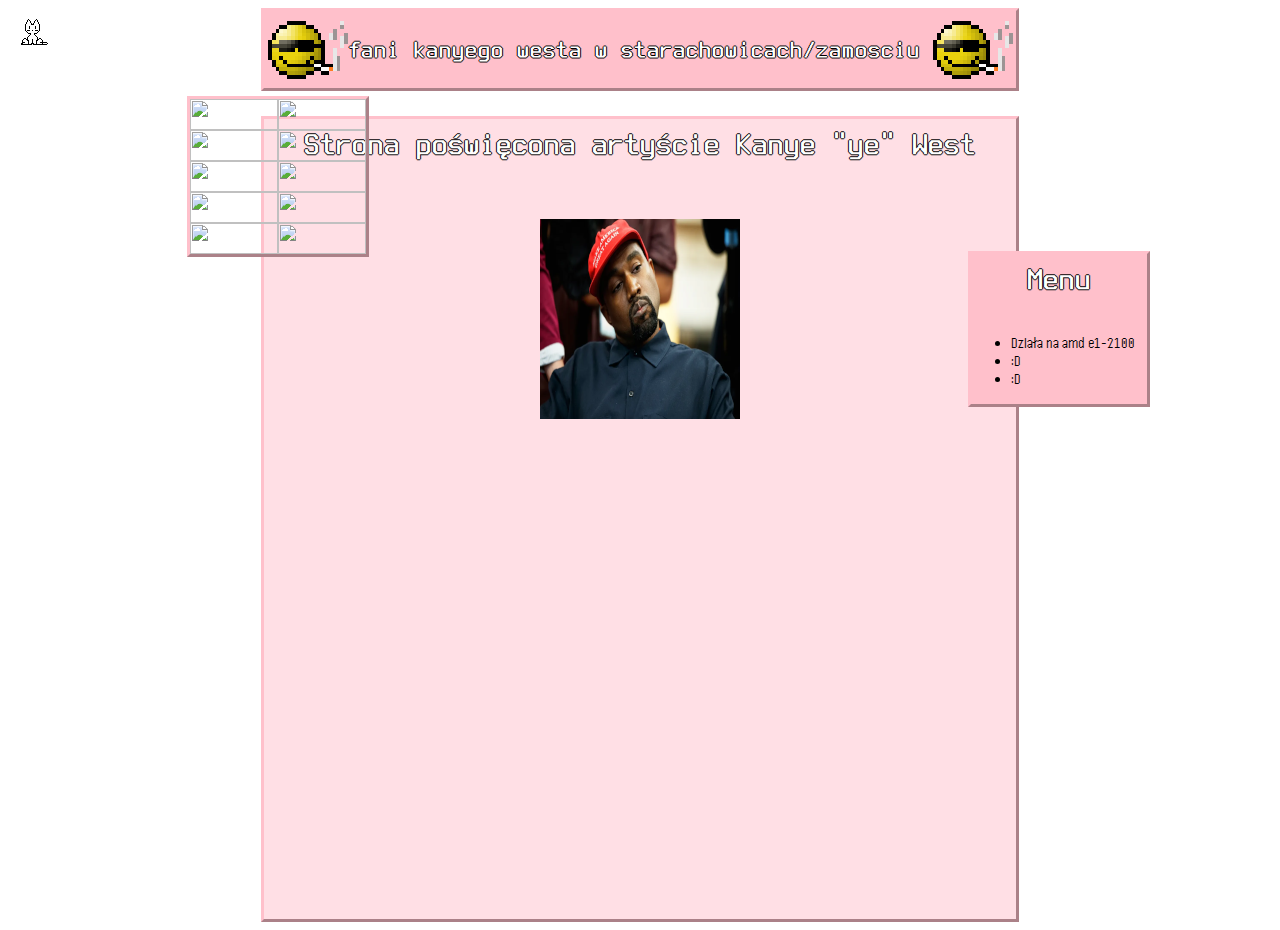
==== index.html @ 468975e9 "Update index.html" ====
<!DOCTYPE html>
<html>
<head>
  <title>fanclub kanyego westa w starachowicach :D</title>
  <meta charset="UTF-8"> 
  <link rel="stylesheet" href="style.css">
<link rel="stylesheet" type="text/css" href="taskbar.css">
  <link rel="preconnect" href="https://fonts.googleapis.com">
  <link rel="preconnect" href="https://fonts.gstatic.com" crossorigin>
  <link href="https://fonts.googleapis.com/css2?family=Handjet:wght@600&display=swap" rel="stylesheet">
<meta content="KANYE WEST 2024" property="og:title" />
<meta content="FAN CLUB YE" property="og:description" />
<meta content="http://kanyewest.eu/" property="og:url" />
<meta content="#43B581" data-react-helmet="true" name="theme-color" />

<script async src="https://pagead2.googlesyndication.com/pagead/js/adsbygoogle.js?client=ca-pub-2114926140630519"
     crossorigin="anonymous"></script>
<a href="https://www.kanyewest.eu/"><div id="header">

</head>
<body>
 <div id="app" style="height: 1vh">
        <!-- Webamp will attempt to center itself within this div -->
    </div>
    <script src="https://unpkg.com/webamp@1.4.2/built/webamp.bundle.min.js"></script>
    <script>
        const Webamp = window.Webamp;
        const webamp = new Webamp({
            initialTracks: [
                {
                    metaData: {
                        artist: "Kanye West",
                        title: "BLKKKKKK SKIN HEAD"
                    },
                    // NOTE: Your audio file must be served from the same domain as your HTML
                    // file, or served with permissive CORS HTTP headers:
                    // https://developer.mozilla.org/en-US/docs/Web/HTTP/CORS
                    url: "https://www.kanyewest.eu/Black%20Skinhead.mp3",
                    duration: 183
                },
                {
                    metaData: {
                        artist: "Some Artist",
                        title: "Title of Second Track"
                    },
                    url: "https://cdn.jsdelivr.net/gh/captbaritone/webamp@43434d82cfe0e37286dbbe0666072dc3190a83bc/mp3/llama-2.91.mp3",
                    duration: 5.322286
                }
            ],
        });

        // Returns a promise indicating when it's done loading.
        webamp.renderWhenReady(document.getElementById('app'));
    </script>


<img class="gif-sunglas" src="img/ggfaja.gif">
<p class="heading">fani kanyego westa w starachowicach/zamosciu&nbsp;</p>
<img class="gif-sunglas" src="img/ggfaja.gif">
</div></a>

<div id="buttony">
	<img class="buton" src="https://anlucas.neocities.org/site_best_viewed_with_monitor.gif">
        <img class="buton" src="https://cyber.dabamos.de/88x31/imhigh.gif">
        <img class="buton" src="https://cyber.dabamos.de/88x31/linux_powered.gif">
        <img class="buton" src="https://cyber.dabamos.de/88x31/yahoo.gif">
        <img class="buton" src="https://yesterhost.neocities.org/archive/buttons/button355.png">
        <img class="buton" src="https://cyber.dabamos.de/88x31/wii.gif">
        <img class="buton" src="https://yesterhost.neocities.org/archive/buttons/button195.png">
        <img class="buton" src="https://cyber.dabamos.de/images/norton.gif">
	<img class="buton" src="https://anlucas.neocities.org/aolsucks.gif">
	<img class="buton" src="https://anlucas.neocities.org/built_with_microsoft_notepad.gif">
        </div>

<div id="menu">
<h1>Menu</h1>
<ul id="listamenu">
<li>Działa na amd e1-2100</li>
<li>:D</li>
<li>:D</li>
</ul>
</div>

<div id="body">
	<h1>Strona poświęcona artyście Kanye "ye" West </h1> <br><br>
	
        <a class="smieszne" href="https://kanyewest.eu/" onmouseover='zmiana.src="img/1.png"' 
        onmouseout='zmiana.src="img/2.png"' onmousedown='zmiana.src="img/3.png"'>
        <img src="img/4.png" name="zmiana">
    </a>

	<a href="https://www.kanyewest.eu/grawideo.html" src="https://github.com/starachowice/starachowice.github.io/blob/main/textures/icons/apple-icon-180.png?raw=true">
</div>
<script src="./oneko.js"></script>
</body>
</html>
---- style.css ----
body {
background-image: url("https://wallpaperaccess.com/full/45056.jpg");
  background-size: 100% auto;
}

@font-face {
   font-family: Terminus;
   src: url("/fonts/terminusbold.ttf");
}

a, a:hover, a:visited{
  border:none;
  outline:none;
  text-decoration:none;
  color:inherit;
  -webkit-tap-highlight-color: white;
}

h1 {
  margin-left:auto;
  margin-right:auto;
  margin-top: 8px;
  text-align: center;
  font-family: Terminus;
  color:white;
  text-shadow: -1px 0 black, 0 1px black, 1px 0 black, 0 -1px black;

}


.gif-sunglas {
 width: 80px;
 height: 58px;
 image-rendering: pixelated;
}

.buton {
 width: 88px;
 height: 31px;
 image-rendering: pixelated;
}

.heading {
 color: white;
 font-family: Terminus;
 font-size: 25px;
}

#menu {
  font-family: "Handjet", cursive;
  margin-top: 160px;
  margin-left: 75%;
  width: 176px;
  display: flex;
  flex-flow: column wrap;
  position: absolute;
  float: left;
  border-style: outset;
  border-color: pink;
  background-color: pink;
}

#menuopt {
  padding-top: 70px;
}

#buttony {
  margin-top: 5px;
  margin-left: 14%;
  width: 176px;
  display: flex;
  flex-flow: row wrap;
  position: absolute;
  float: left;  
  border-style: outset;
  border-color: pink;
}

#header {
 display: flex;
 justify-content: center;
 align-items: center;
 clear: both;
 border-style: outset;
 border-color: pink;
 background-color: pink; 
 margin-right: 20%;
text-shadow: -1px 0 black, 0 1px black, 1px 0 black, 0 -1px black;
 margin-left: 20%;
}

#body {
border-style: outset;
border-color:rgba(255, 192, 203);
margin-right: 20%;
margin-top: 25px;
margin-left: 20%;
min-height: 800px;
background:rgba(255, 192, 203,0.5);
clear: both;

}

.smieszne {
  display: block;
  margin-left: auto;
  margin-right: auto;
  width: 200px;
}
---- taskbar.css ----
#win_taskbar {
	position: fixed;
	width: 100%;
	height: 24px;
	bottom: 0px;
	background-color: #C0C0C0;
	border: 1px white outset;
	z-index: 10000; /* required for taskbar to stay on top */
}
#win_start_button {
	width: 50px;
	height: 18px;
	background-color: #C0C0C0;
	border-top: 1px solid white;
	border-left: 1px solid white;
	border-bottom: 2px ridge black;
	border-right: 2px ridge black;
	position: relative;
	top: 1px;
	left: 2px;
	font-family: "Microsoft Sans Serif";
	font-weight: bold;
	font-size: 8pt;
}
.win_start_button_depressed {
	border-top: 2px groove black !important;
	border-left: 2px groove black !important;
	border-bottom: 2px groove white !important;
	border-right: 2px groove white !important;
}
#win_start_icon {
	position: relative;
	top: 1px;
	left: 2px;
}
#win_start_text {
	position: relative;
	top: -3px;
	left: 1px;
	cursor: default;
}
/* Taskbar Buttons */

#win_tb_placeholder {
	position: relative;
	left: 60px;
	bottom: 21px;
	height: 24px;
}
.win_tb_button {
	width: 160px;
	height: 18px;
	margin-right: 3px;
	/*position: absolute;*/
	position: relative;
	display: inline-block;
	top: 1px;
	font-family: "Microsoft Sans Serif";
	font-size: 8pt;
}
.win_tb_button_active {
	background-image: url("images/checkerboard.png");
	border-bottom: 1px solid white;
	border-right: 1px solid white;
	border-top: 2px groove black;
	border-left: 2px groove black;
	font-weight: bold;
}
.win_tb_button_inactive,
.win_tb_button_start {
	background-color: #C0C0C0 !important;
	background-image: none !important;
	border-top: 1px solid white !important;
	border-left: 1px solid white !important;
	border-bottom: 2px ridge black !important;
	border-right: 2px ridge black !important;
	font-weight: normal !important;
}
/*#win_tb_win_1 {
	left: 60px;
}
#win_tb_win_2 {
	left: 225px;
}*/
.win_tb_icon,
.win_tb_icon_noicon {
	position: relative;
	top: 1px;
	left: 2px;
	height: 16px;
}
.win_tb_icon {
	width: 16px;
}
.win_tb_icon > img {
	width: 16px;
	height: 16px;
}
.win_tb_icon_noicon > img {
	height: 16px;
}
.win_tb_text,
.win_tb_text_noicon {
	position: absolute;
	cursor: default;
	top: 3px;
}
.win_tb_text {
	left: 22px;
}
.win_tb_text_noicon {
	left: 3px;
}
/* System Tray */
#win_systray {
	position: absolute;
	right: 2px;
	top: 2px;
	width: 70px;
	height: 18px;
	border: 1px inset white;
	background-color: #C0C0C0;
	text-align: center;
}
#win_clock {
	font-family: "Microsoft Sans Serif";
	font-size: 10pt;
	position: relative;
	top: -2px;
	cursor: default;
}
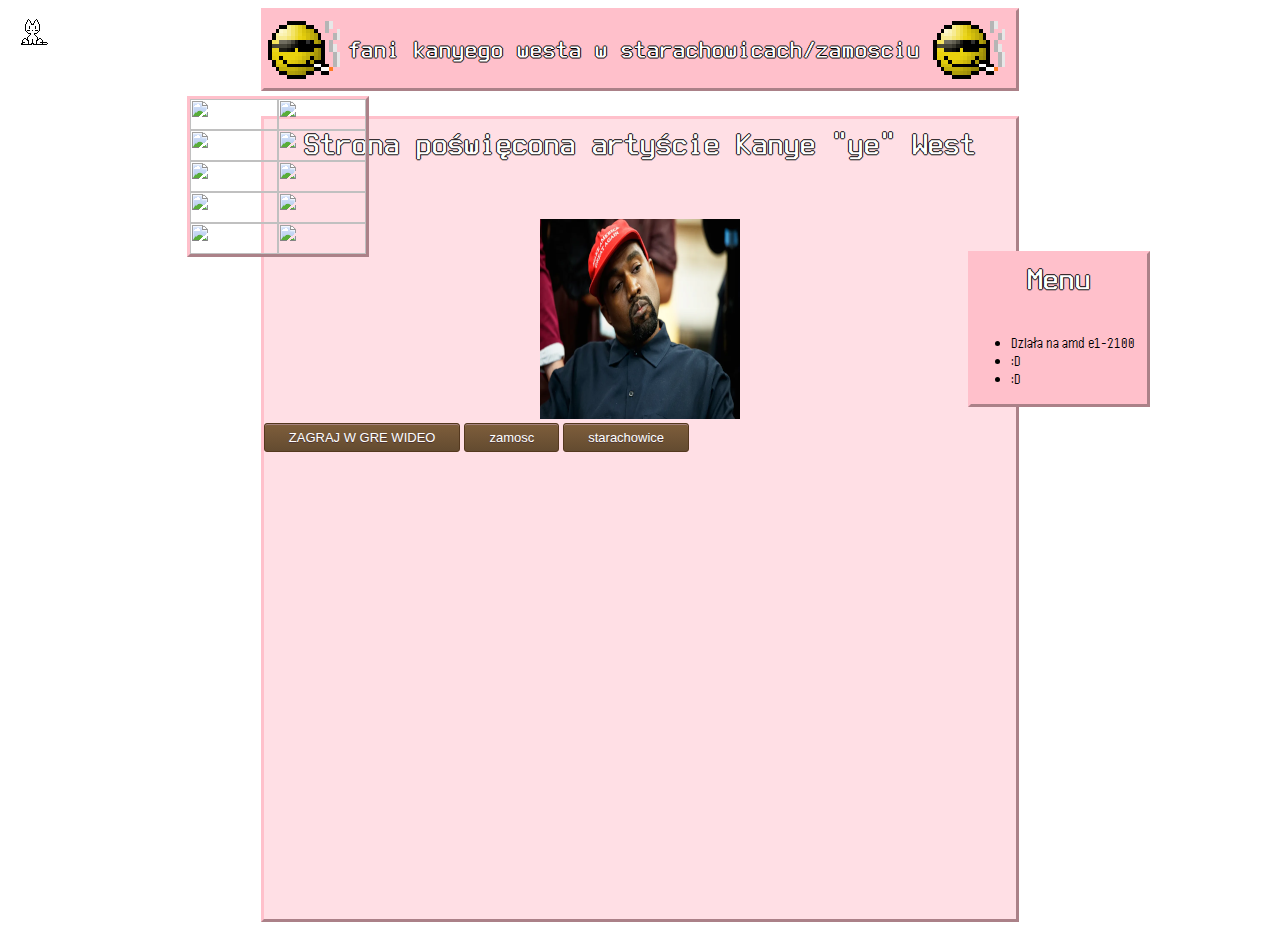
==== commit 0a6fa0b2: "Add files via upload" ====
--- a/index.html
+++ b/index.html
@@ -89,7 +89,10 @@
         <img src="img/4.png" name="zmiana">
     </a>
 
-	<a href="https://www.kanyewest.eu/grawideo.html" src="https://github.com/starachowice/starachowice.github.io/blob/main/textures/icons/apple-icon-180.png?raw=true">
+	<a href="https://www.kanyewest.eu/grawideo.html" class="myButton">ZAGRAJ W GRE WIDEO</a>
+
+	<a href="https://twitter.com/drt_van" class="myButton1">zamosc</a>
+	<a href="https://twitter.com/koroer" class="myButton">starachowice</a>
 </div>
 <script src="./oneko.js"></script>
 </body>
--- a/style.css
+++ b/style.css
@@ -107,3 +107,55 @@
   margin-right: auto;
   width: 200px;
 }
+
+
+
+.myButton {
+	box-shadow:inset 0px 1px 0px 0px #a6827e;
+	background:linear-gradient(to bottom, #7d5d3b 5%, #634b30 100%);
+	background-color:#7d5d3b;
+	border-radius:3px;
+	border:1px solid #54381e;
+	display:inline-block;
+	cursor:pointer;
+	color:white;
+	font-family:Arial;
+	font-size:13px;
+	padding:6px 24px;
+	text-decoration:none;
+	text-shadow:0px 1px 0px #4d3534;
+}
+.myButton:hover {
+	background:linear-gradient(to bottom, #634b30 5%, #7d5d3b 100%);
+	background-color:#634b30;
+border:1px solid #54381e;
+}
+.myButton:active {
+	position:relative;
+	top:1px;
+}
+
+.myButton1 {
+	box-shadow:inset 0px 1px 0px 0px #a6827e;
+	background:linear-gradient(to bottom, #7d5d3b 5%, #634b30 100%);
+	background-color:#7d5d3b;
+	border-radius:3px;
+	border:1px solid #54381e;
+	display:inline-block;
+	cursor:pointer;
+	color:white;
+	font-family:Arial;
+	font-size:13px;
+	padding:6px 24px;
+	text-decoration:none;
+	text-shadow:0px 1px 0px #4d3534;
+}
+.myButton1:hover {
+	background:linear-gradient(to bottom, #634b30 5%, #7d5d3b 100%);
+	background-color:#634b30;
+border:1px solid #54381e;
+}
+.myButton1:active {
+	position:relative;
+	top:1px;
+}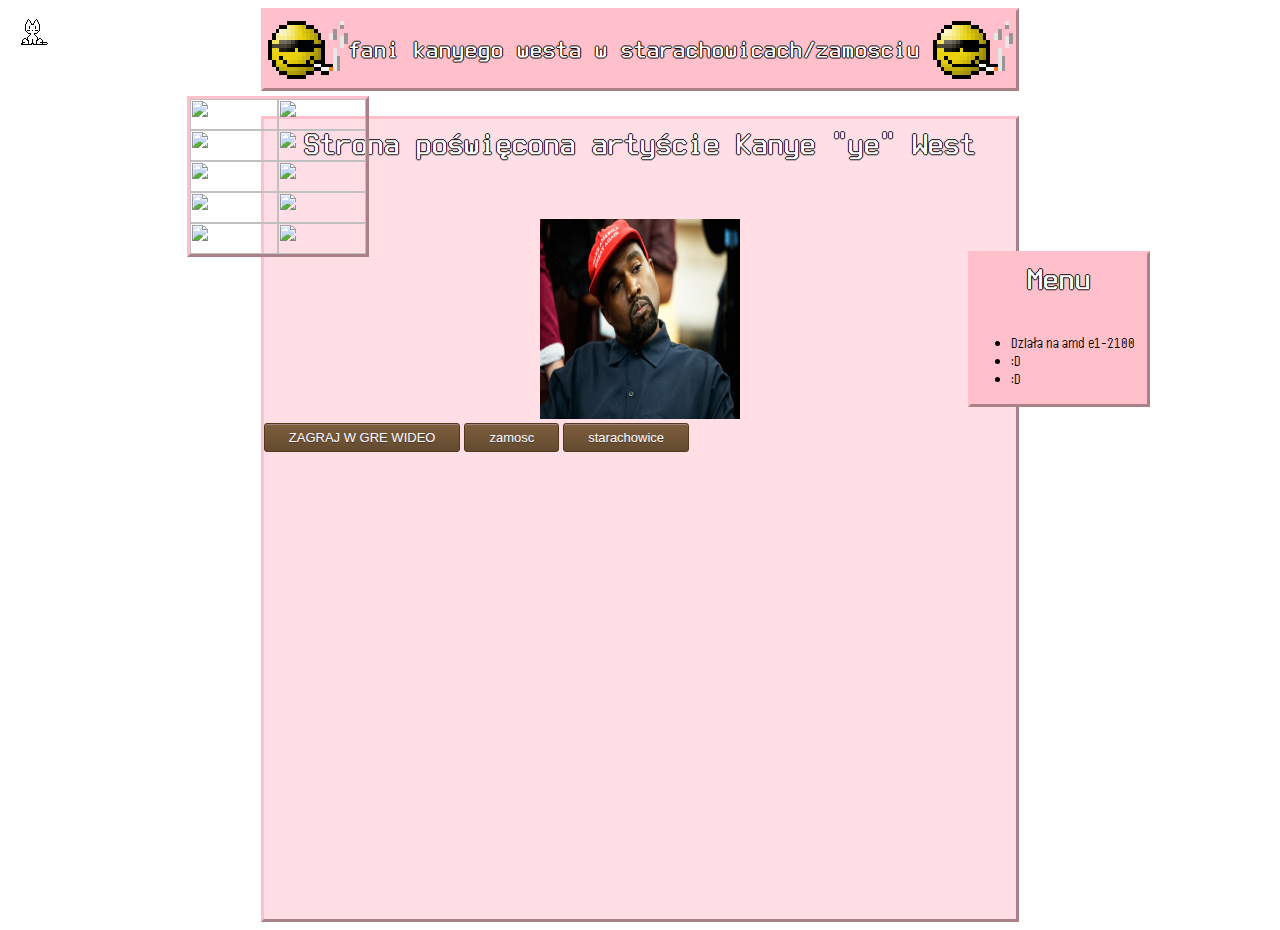
==== commit e729c7d0: "Update index.html" ====
--- a/index.html
+++ b/index.html
@@ -4,7 +4,6 @@
   <title>fanclub kanyego westa w starachowicach :D</title>
   <meta charset="UTF-8"> 
   <link rel="stylesheet" href="style.css">
-<link rel="stylesheet" type="text/css" href="taskbar.css">
   <link rel="preconnect" href="https://fonts.googleapis.com">
   <link rel="preconnect" href="https://fonts.gstatic.com" crossorigin>
   <link href="https://fonts.googleapis.com/css2?family=Handjet:wght@600&display=swap" rel="stylesheet">
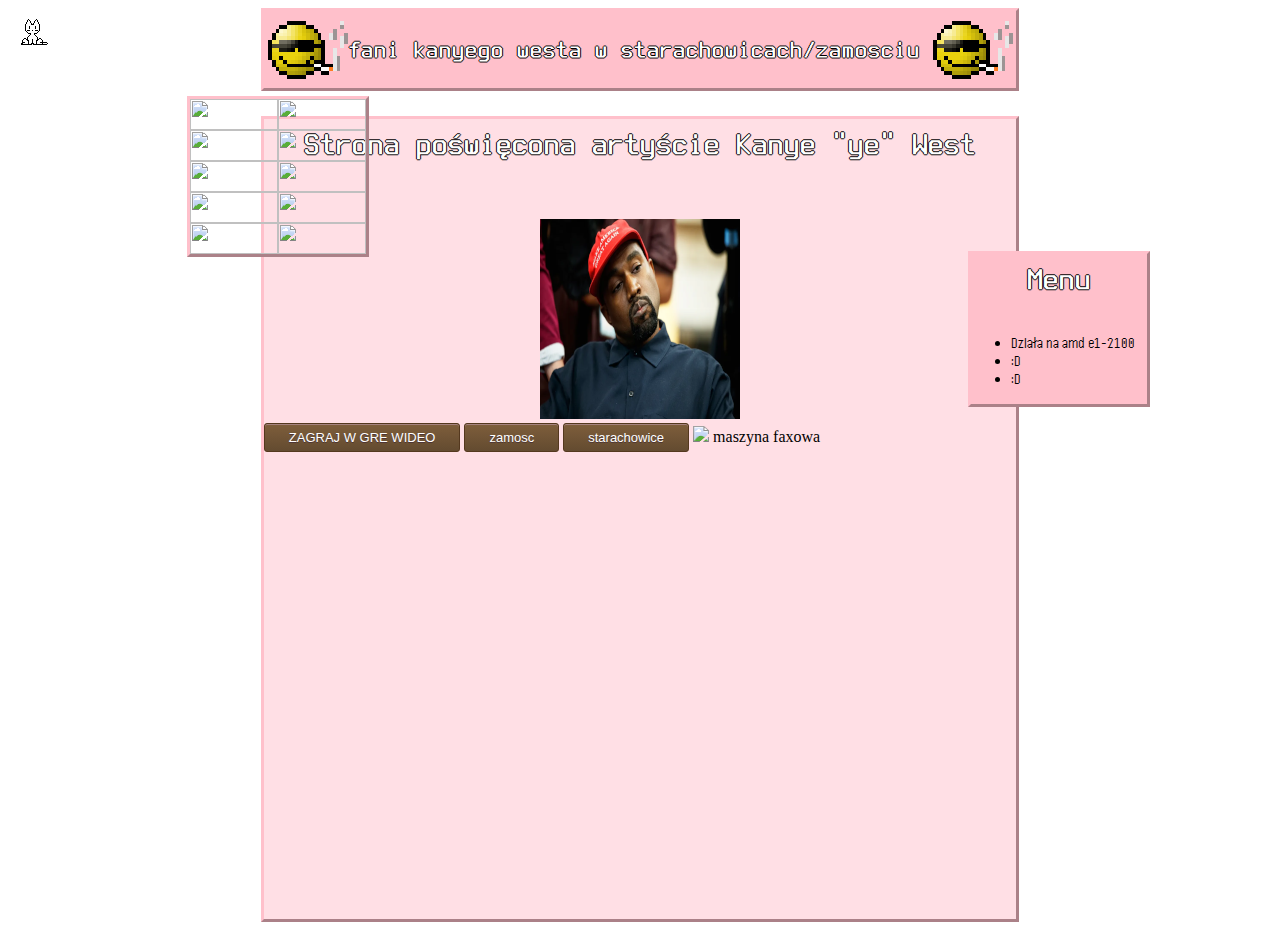
==== commit 9c8a02af: "Update index.html" ====
--- a/index.html
+++ b/index.html
@@ -92,6 +92,9 @@
 
 	<a href="https://twitter.com/drt_van" class="myButton1">zamosc</a>
 	<a href="https://twitter.com/koroer" class="myButton">starachowice</a>
+
+	<img src="https://5.allegroimg.com/s1024/0c38ad/48f0769f4f5db6fb894bfbe44625">
+	maszyna faxowa
 </div>
 <script src="./oneko.js"></script>
 </body>
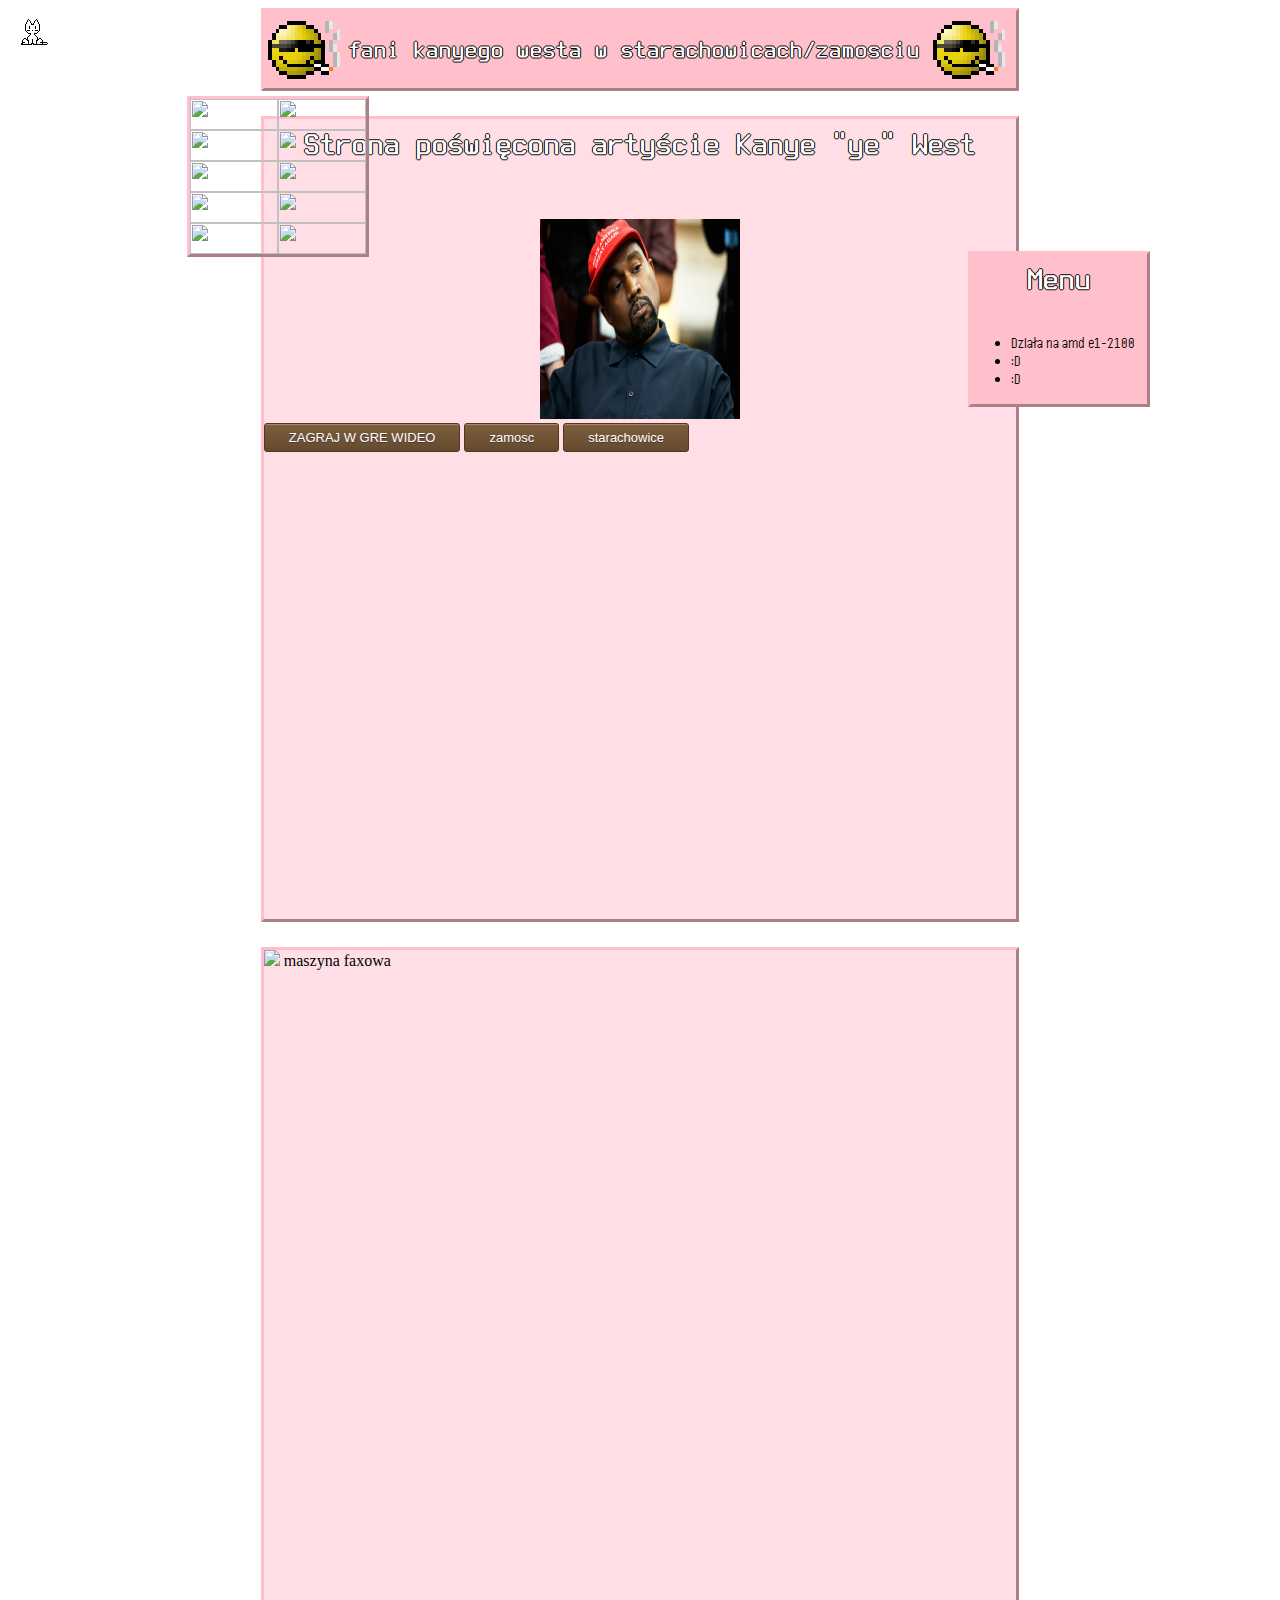
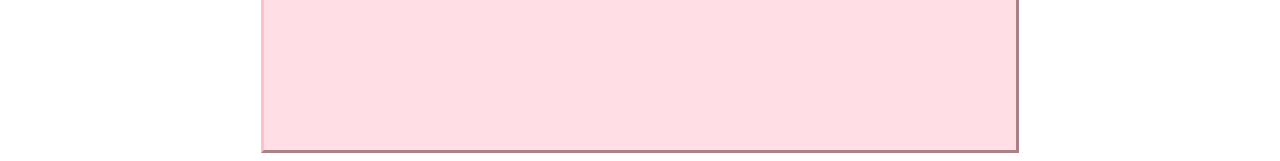
==== commit c5b9fa26: "Update index.html" ====
--- a/index.html
+++ b/index.html
@@ -93,9 +93,17 @@
 	<a href="https://twitter.com/drt_van" class="myButton1">zamosc</a>
 	<a href="https://twitter.com/koroer" class="myButton">starachowice</a>
 
+
+</div>
+
+	<div id="body">
+
+
 	<img src="https://5.allegroimg.com/s1024/0c38ad/48f0769f4f5db6fb894bfbe44625">
 	maszyna faxowa
-</div>
+
+
+	</div>
 <script src="./oneko.js"></script>
 </body>
 </html>
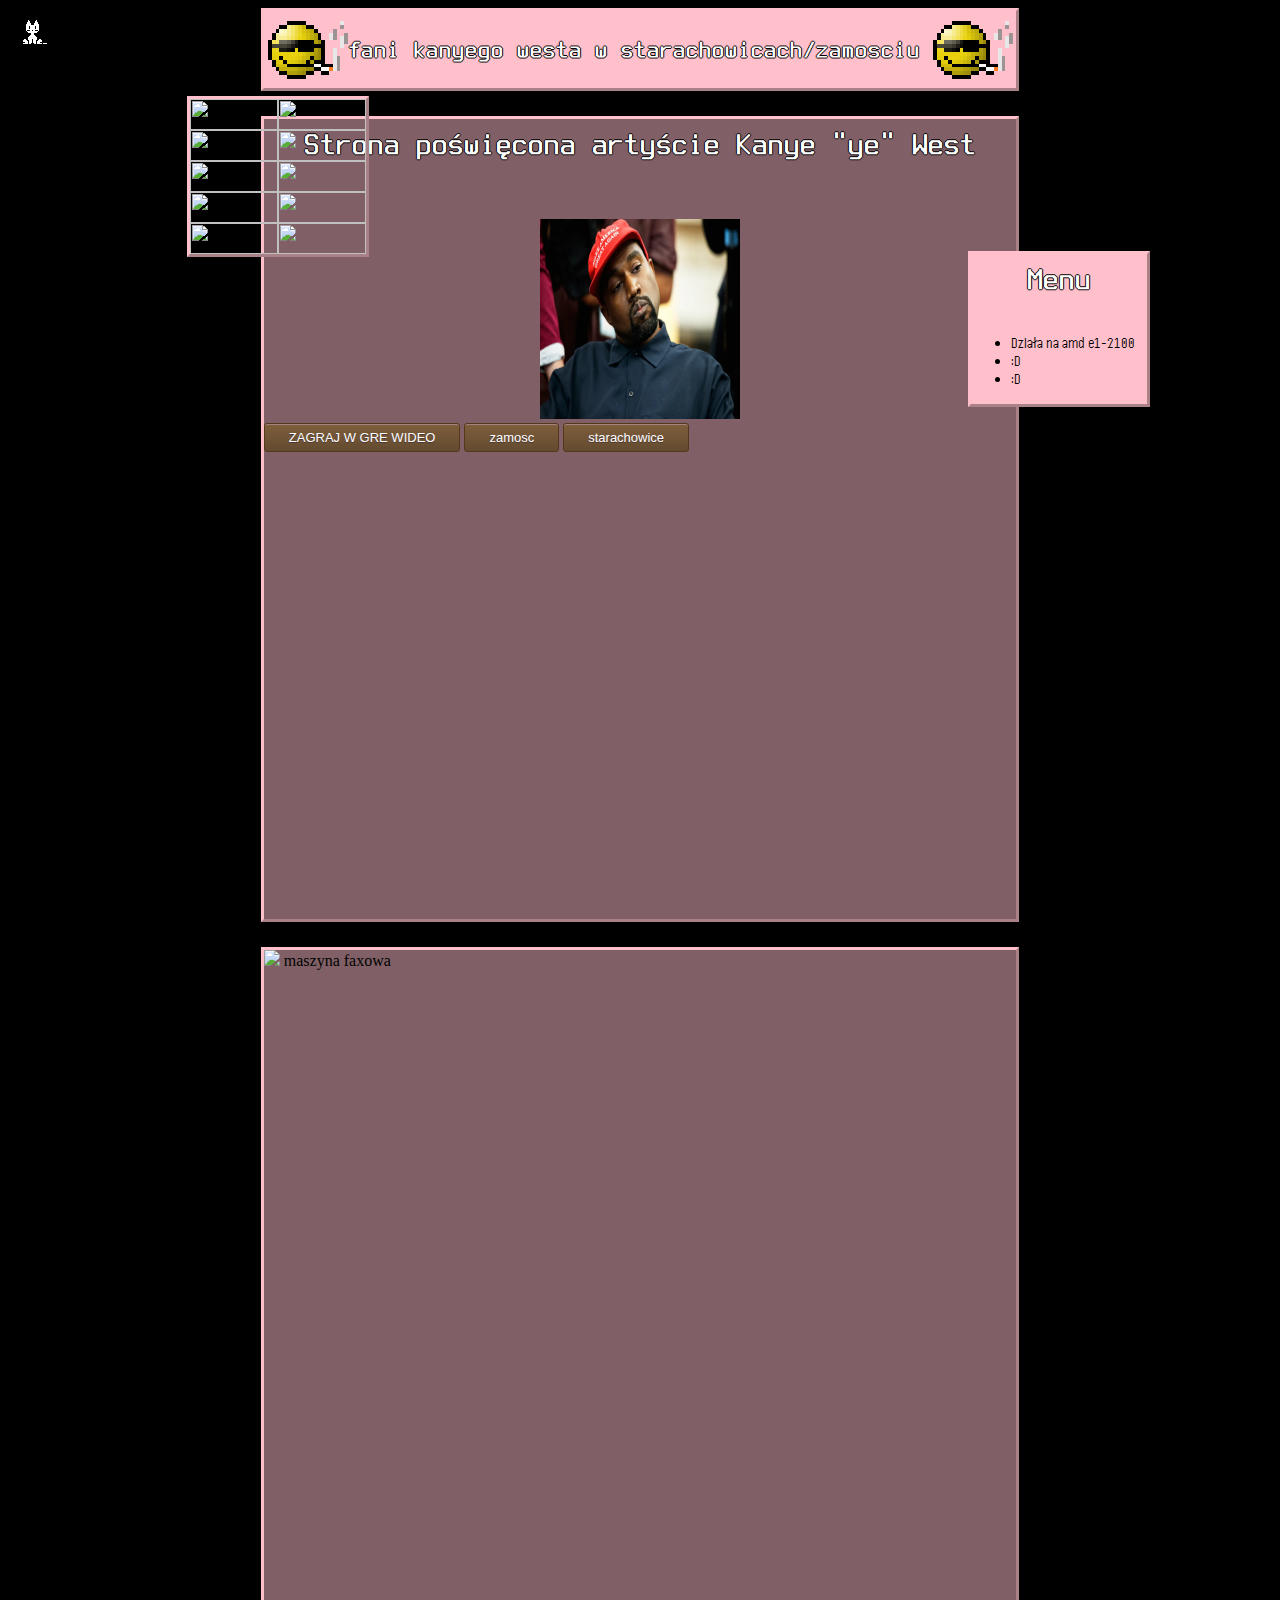
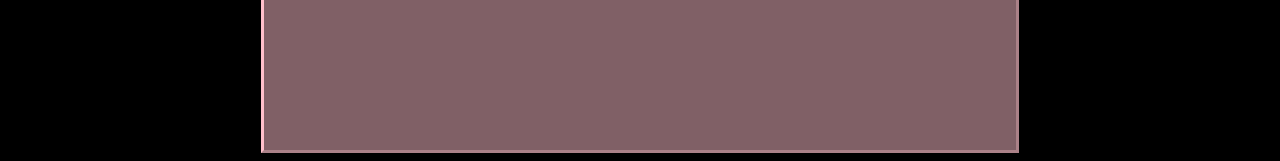
==== commit 632469a2: "Update index.html" ====
--- a/index.html
+++ b/index.html
@@ -17,7 +17,7 @@
 <a href="https://www.kanyewest.eu/"><div id="header">
 
 </head>
-<body>
+<body> 
  <div id="app" style="height: 1vh">
         <!-- Webamp will attempt to center itself within this div -->
     </div>
--- a/style.css
+++ b/style.css
@@ -1,6 +1,8 @@
 body {
 background-image: url("https://wallpaperaccess.com/full/45056.jpg");
   background-size: 100% auto;
+	background-repeat: no-repeat;
+	background-color: black;
 }
 
 @font-face {
@@ -158,4 +160,4 @@
 .myButton1:active {
 	position:relative;
 	top:1px;
-}+}
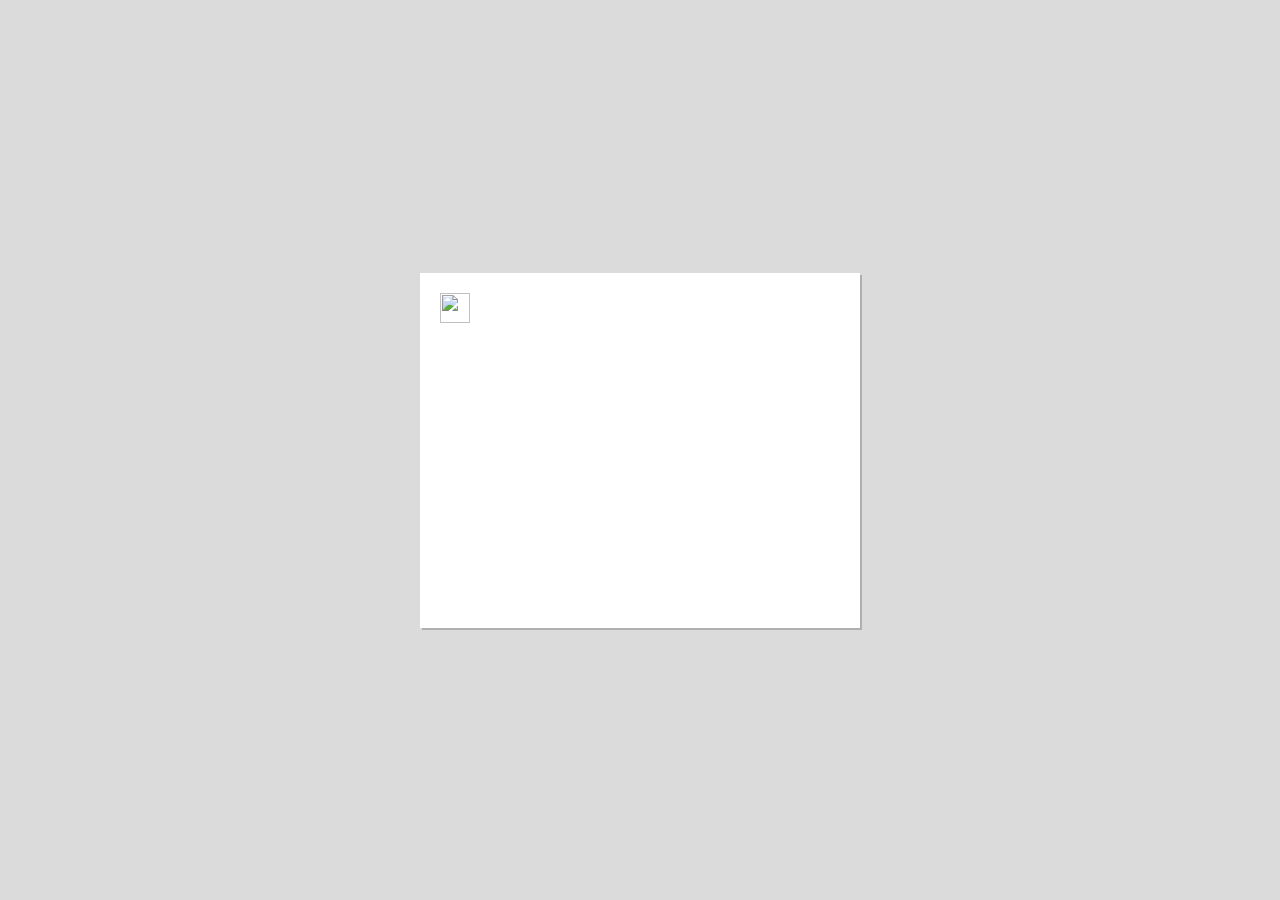
==== commit 2627a4ab: "Update index.html" ====
--- a/index.html
+++ b/index.html
@@ -1,109 +1,40 @@
 <!DOCTYPE html>
-<html>
+<html lang="en">
 <head>
-  <title>fanclub kanyego westa w starachowicach :D</title>
-  <meta charset="UTF-8"> 
-  <link rel="stylesheet" href="style.css">
-  <link rel="preconnect" href="https://fonts.googleapis.com">
-  <link rel="preconnect" href="https://fonts.gstatic.com" crossorigin>
-  <link href="https://fonts.googleapis.com/css2?family=Handjet:wght@600&display=swap" rel="stylesheet">
-<meta content="KANYE WEST 2024" property="og:title" />
-<meta content="FAN CLUB YE" property="og:description" />
-<meta content="http://kanyewest.eu/" property="og:url" />
-<meta content="#43B581" data-react-helmet="true" name="theme-color" />
+    <meta charset="UTF-8">
+    <meta name="viewport" content="width=device-width, initial-scale=1.0">
+    <title>2000s Styled Website</title>
+    <style>
+        body {
+            margin: 0;
+            padding: 0;
+            display: flex;
+            align-items: center;
+            justify-content: center;
+            height: 100vh;
+            background-color: #dbdbdb;
+            font-family: Arial, sans-serif;
+            font-smooth: never;
+            -webkit-font-smoothing: none;
+        }
 
-<script async src="https://pagead2.googlesyndication.com/pagead/js/adsbygoogle.js?client=ca-pub-2114926140630519"
-     crossorigin="anonymous"></script>
-<a href="https://www.kanyewest.eu/"><div id="header">
+        .container {
+            width: 50%; /* Set the width of the container */
+	    height: 35%;
+            max-width: 400px; /* Set a maximum width for better responsiveness */
+            background-color: #ffffff;
+            padding: 20px;
+            box-shadow: 2px 2px 0px 0px rgba(175, 175, 175);
+            text-align: center;
+        }
 
+    </style>
 </head>
-<body> 
- <div id="app" style="height: 1vh">
-        <!-- Webamp will attempt to center itself within this div -->
+<body>
+      <div class="container" id="contentContainer">
+        <img src="https://upload.wikimedia.org/wikipedia/commons/thumb/5/51/Mr._Smiley_Face.svg/2048px-Mr._Smiley_Face.svg.png"
+             width="30" height="30" style="float: left">
     </div>
-    <script src="https://unpkg.com/webamp@1.4.2/built/webamp.bundle.min.js"></script>
-    <script>
-        const Webamp = window.Webamp;
-        const webamp = new Webamp({
-            initialTracks: [
-                {
-                    metaData: {
-                        artist: "Kanye West",
-                        title: "BLKKKKKK SKIN HEAD"
-                    },
-                    // NOTE: Your audio file must be served from the same domain as your HTML
-                    // file, or served with permissive CORS HTTP headers:
-                    // https://developer.mozilla.org/en-US/docs/Web/HTTP/CORS
-                    url: "https://www.kanyewest.eu/Black%20Skinhead.mp3",
-                    duration: 183
-                },
-                {
-                    metaData: {
-                        artist: "Some Artist",
-                        title: "Title of Second Track"
-                    },
-                    url: "https://cdn.jsdelivr.net/gh/captbaritone/webamp@43434d82cfe0e37286dbbe0666072dc3190a83bc/mp3/llama-2.91.mp3",
-                    duration: 5.322286
-                }
-            ],
-        });
 
-        // Returns a promise indicating when it's done loading.
-        webamp.renderWhenReady(document.getElementById('app'));
-    </script>
-
-
-<img class="gif-sunglas" src="img/ggfaja.gif">
-<p class="heading">fani kanyego westa w starachowicach/zamosciu&nbsp;</p>
-<img class="gif-sunglas" src="img/ggfaja.gif">
-</div></a>
-
-<div id="buttony">
-	<img class="buton" src="https://anlucas.neocities.org/site_best_viewed_with_monitor.gif">
-        <img class="buton" src="https://cyber.dabamos.de/88x31/imhigh.gif">
-        <img class="buton" src="https://cyber.dabamos.de/88x31/linux_powered.gif">
-        <img class="buton" src="https://cyber.dabamos.de/88x31/yahoo.gif">
-        <img class="buton" src="https://yesterhost.neocities.org/archive/buttons/button355.png">
-        <img class="buton" src="https://cyber.dabamos.de/88x31/wii.gif">
-        <img class="buton" src="https://yesterhost.neocities.org/archive/buttons/button195.png">
-        <img class="buton" src="https://cyber.dabamos.de/images/norton.gif">
-	<img class="buton" src="https://anlucas.neocities.org/aolsucks.gif">
-	<img class="buton" src="https://anlucas.neocities.org/built_with_microsoft_notepad.gif">
-        </div>
-
-<div id="menu">
-<h1>Menu</h1>
-<ul id="listamenu">
-<li>Działa na amd e1-2100</li>
-<li>:D</li>
-<li>:D</li>
-</ul>
-</div>
-
-<div id="body">
-	<h1>Strona poświęcona artyście Kanye "ye" West </h1> <br><br>
-	
-        <a class="smieszne" href="https://kanyewest.eu/" onmouseover='zmiana.src="img/1.png"' 
-        onmouseout='zmiana.src="img/2.png"' onmousedown='zmiana.src="img/3.png"'>
-        <img src="img/4.png" name="zmiana">
-    </a>
-
-	<a href="https://www.kanyewest.eu/grawideo.html" class="myButton">ZAGRAJ W GRE WIDEO</a>
-
-	<a href="https://twitter.com/drt_van" class="myButton1">zamosc</a>
-	<a href="https://twitter.com/koroer" class="myButton">starachowice</a>
-
-
-</div>
-
-	<div id="body">
-
-
-	<img src="https://5.allegroimg.com/s1024/0c38ad/48f0769f4f5db6fb894bfbe44625">
-	maszyna faxowa
-
-
-	</div>
-<script src="./oneko.js"></script>
 </body>
 </html>
